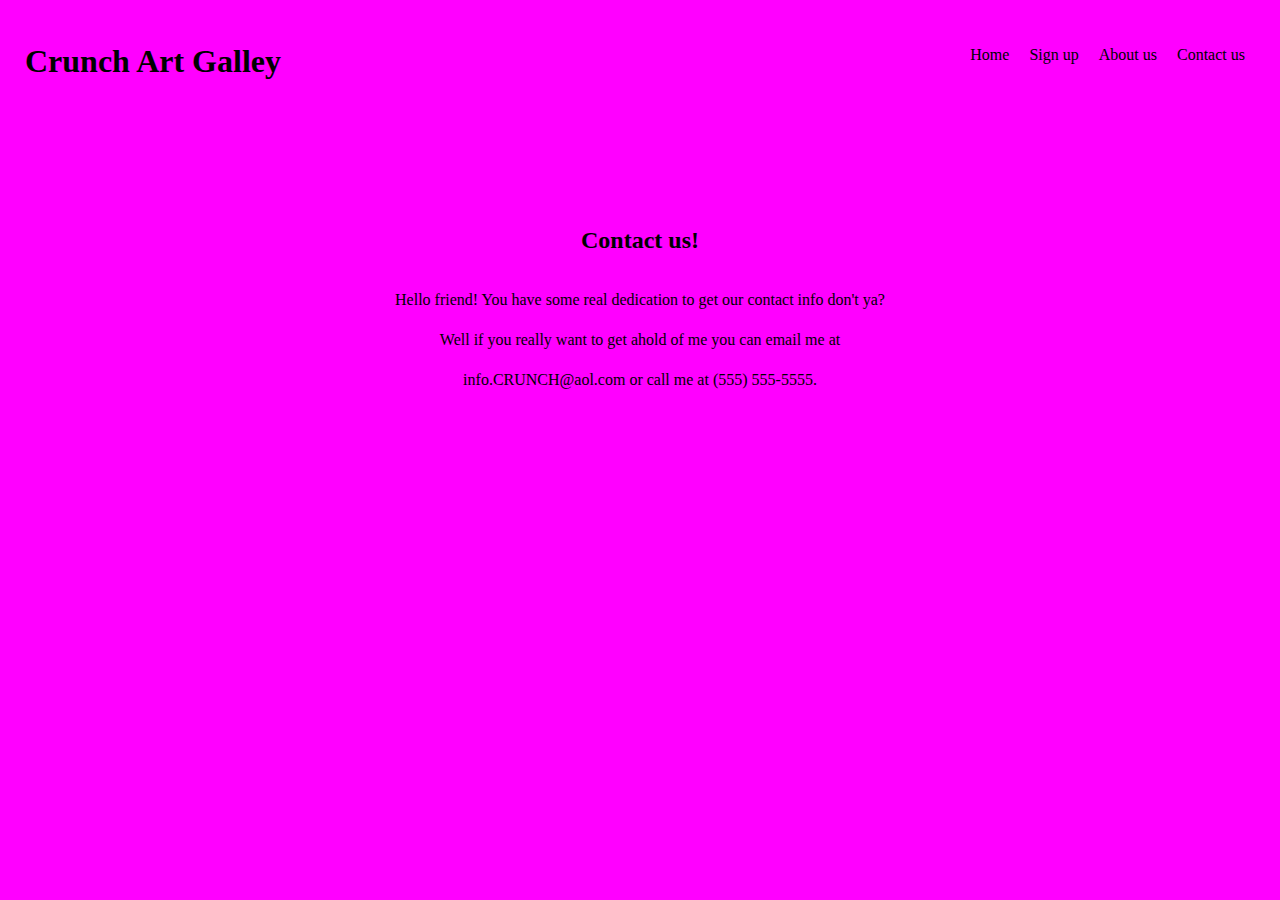
==== contact.html @ 8c17659b "Did everything, may add styling to about and contact pages" ====
<!DOCTYPE html>
<html>
<head>
	<title>Contact us</title>
	<link rel="stylesheet" type="text/css" href="index.css">
	<style type="text/css">
		body {
			background-color: magenta;
		}
	</style>
</head>
<body>
	<div id="lol">
		<h2>Contact us!</h2>
		<p>
			Hello friend! You have some real dedication to get our contact info don't ya? Well if you really want to get ahold of me you can email me at info.CRUNCH@aol.com or call me at (555) 555-5555.
		</p>
	</div>
	<div class="about-header">
		<div class="company">
			<h1>Crunch Art Galley</h1>
		</div>
		<div class="navigation">
			<nav id="navbar">
				<ul>
					<li><a class="aboutNav" href="contact.html">Contact us</a></li>
					<li><a class="aboutNav" href="about.html">About us</a></li>
					<li><a class="aboutNav" href="index.html">Sign up</a></li>
					<li><a class="aboutNav" href="index.html">Home</a></li>
				</ul>
			</nav>
		</div>
	</div>
</body>
</html>
---- index.css ----
body {
	margin: 0;
}
/* Name of company (top left of pg) */
.company {
	position: absolute; top: 22px;
	display: inline-block;
	left: 25px;
}
/* Holds Navbar */
.navigation {
	position: absolute; top: 30px;
	display: inline-block;
	right: 25px;
}
li a {
	text-decoration: none;
	color: white;
}
li {
	list-style-type: none;
	float: right;
	margin: 0px 10px;
}
.aboutNav {
	color: black;
}
/* Holds Navbar and company name (text) */
.header {
	color: white;
}
.about-header {
	color: ;
}
/* Holds the first pages' text directly on image */
.welcome {
	font-size: 30px;
	text-align: center;
	top: 20%;
	width: 100%;
	position: absolute;
	color: lightblue;
}
/* Contains .welcome as well as text before .welcome */
.direct {
	position: relative;
}
/* Headers */
.under {
	margin-top: 20px;
	margin-bottom: 20px;
}

#front-image {
	background-size: cover;
}

/* Gallery */
.gallery {
	padding: 40px;
	float: left;
}
.float {
	float: left;
}
.wrapper {
	overflow: hidden;
}
/* Text for image gallery */
.img-text {
	display: inline-block;
	width: 600px;
	line-height: 150%;

}
.img-titles {
	display: inline-block;
	width: 600px;
	margin-top: 40px;
}
#scroll {
	margin-top: 20%;
}

/* The Modal's background */
.modal {
    display: none; /* Hidden by default */
    position: fixed; /* Stay in place */
    z-index: 1; /* Sit on top */
    left: 0;
    top: 0;
    width: 100%; /* Full width */
    height: 100%; /* Full height */
    overflow: auto; /* Enable scroll if needed */
    background-color: rgb(0,0,0); /* Fallback color */
    background-color: rgba(0,0,0,0.4); /* Black w/ opacity */
}

/* Modal Content */
.modal-content {
    background-color: white;
    margin: 10% auto; /* 15% from the top and centered */
    padding: 20px;
    border: 15px solid lightgreen;
    border-radius: 8px;
    width: 55%; /* Could be more or less, depending on screen size */
    height: 50%;
}
/*.enter-email {
	color: lightgreen;
	font-size: 20px;
	text-align: left;
}*/
.inputs {
	display: inline-block;
	padding: 12px 20px;
	border: 2px solid lightblue;
	border-radius: 4px;
	margin: 25px auto;
}
#mhead {
	color: rgba(128,0,128,0.6);
}
.mtxt {
	width: 550px;
	margin: 0 auto;
	color: skyblue;
}


/* The Close Button */
.close {
    color: lightgray;
    float: right;
    font-size: 28px;
    font-weight: bold;
}

.close:hover,
.close:focus {
    color: black;
    text-decoration: none;
    cursor: pointer;
}

/* About us page */
#lol {
	text-align: center;
	padding-top: 200px;
	width: 500px;
	margin: 0 auto;
	line-height: 40px;

}
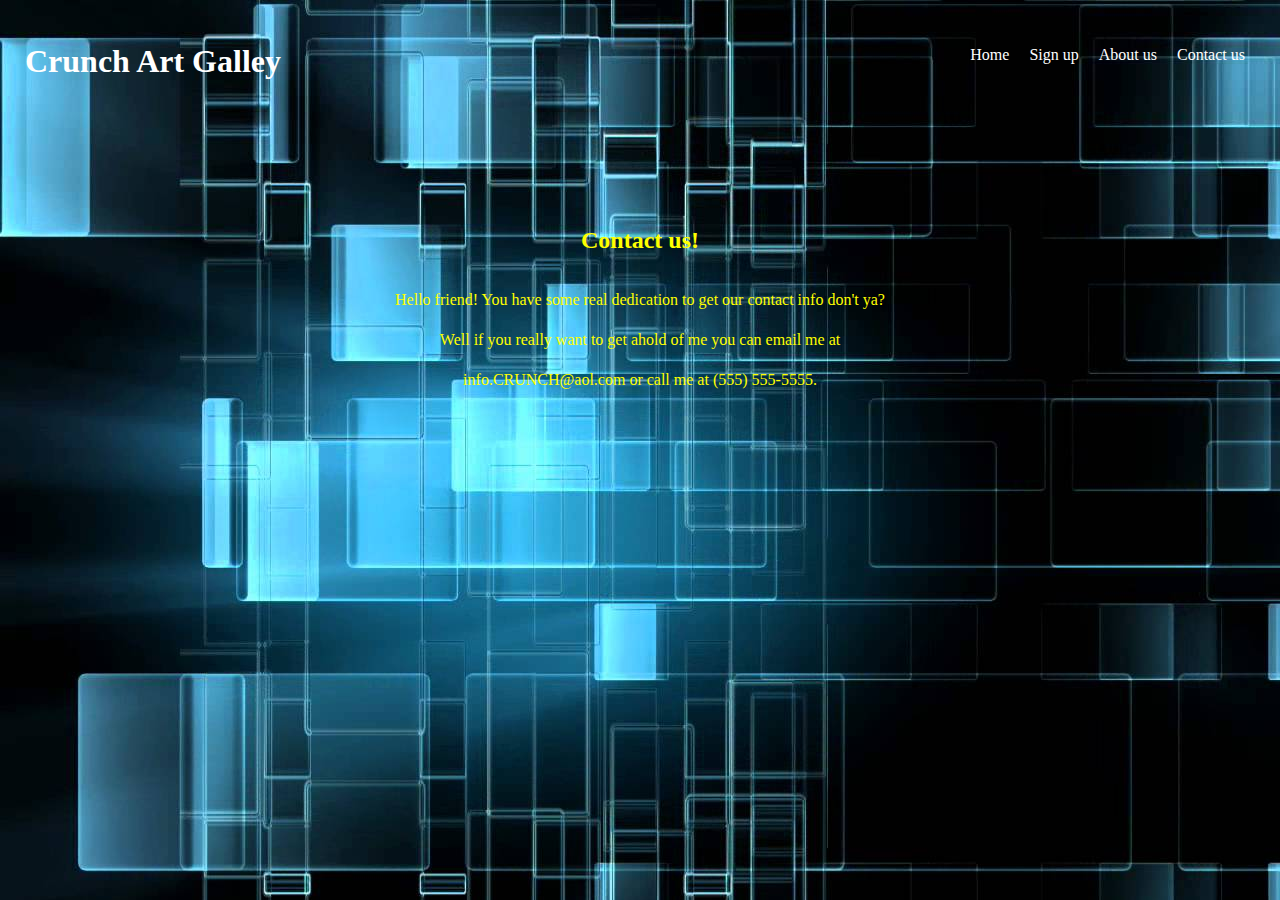
==== commit 325ba15c: "added backround images to about and contact pages" ====
--- a/contact.html
+++ b/contact.html
@@ -5,12 +5,12 @@
 	<link rel="stylesheet" type="text/css" href="index.css">
 	<style type="text/css">
 		body {
-			background-color: magenta;
+			background-image: url(photos/background2.jpg);
 		}
 	</style>
 </head>
 <body>
-	<div id="lol">
+	<div class="lol" id  ="contact-us">
 		<h2>Contact us!</h2>
 		<p>
 			Hello friend! You have some real dedication to get our contact info don't ya? Well if you really want to get ahold of me you can email me at info.CRUNCH@aol.com or call me at (555) 555-5555.
@@ -23,10 +23,10 @@
 		<div class="navigation">
 			<nav id="navbar">
 				<ul>
-					<li><a class="aboutNav" href="contact.html">Contact us</a></li>
-					<li><a class="aboutNav" href="about.html">About us</a></li>
-					<li><a class="aboutNav" href="index.html">Sign up</a></li>
-					<li><a class="aboutNav" href="index.html">Home</a></li>
+					<li><a class="" href="contact.html">Contact us</a></li>
+					<li><a class="" href="about.html">About us</a></li>
+					<li><a class="" href="index.html">Sign up</a></li>
+					<li><a class="" href="index.html">Home</a></li>
 				</ul>
 			</nav>
 		</div>
--- a/index.css
+++ b/index.css
@@ -23,14 +23,14 @@
 	margin: 0px 10px;
 }
 .aboutNav {
-	color: black;
+	color: white;
 }
 /* Holds Navbar and company name (text) */
 .header {
 	color: white;
 }
 .about-header {
-	color: ;
+	color: white;
 }
 /* Holds the first pages' text directly on image */
 .welcome {
@@ -144,11 +144,15 @@
 }
 
 /* About us page */
-#lol {
+.lol {
 	text-align: center;
 	padding-top: 200px;
 	width: 500px;
 	margin: 0 auto;
 	line-height: 40px;
+	color: lightgray;
 
+}
+#contact-us {
+	color: yellow;
 }